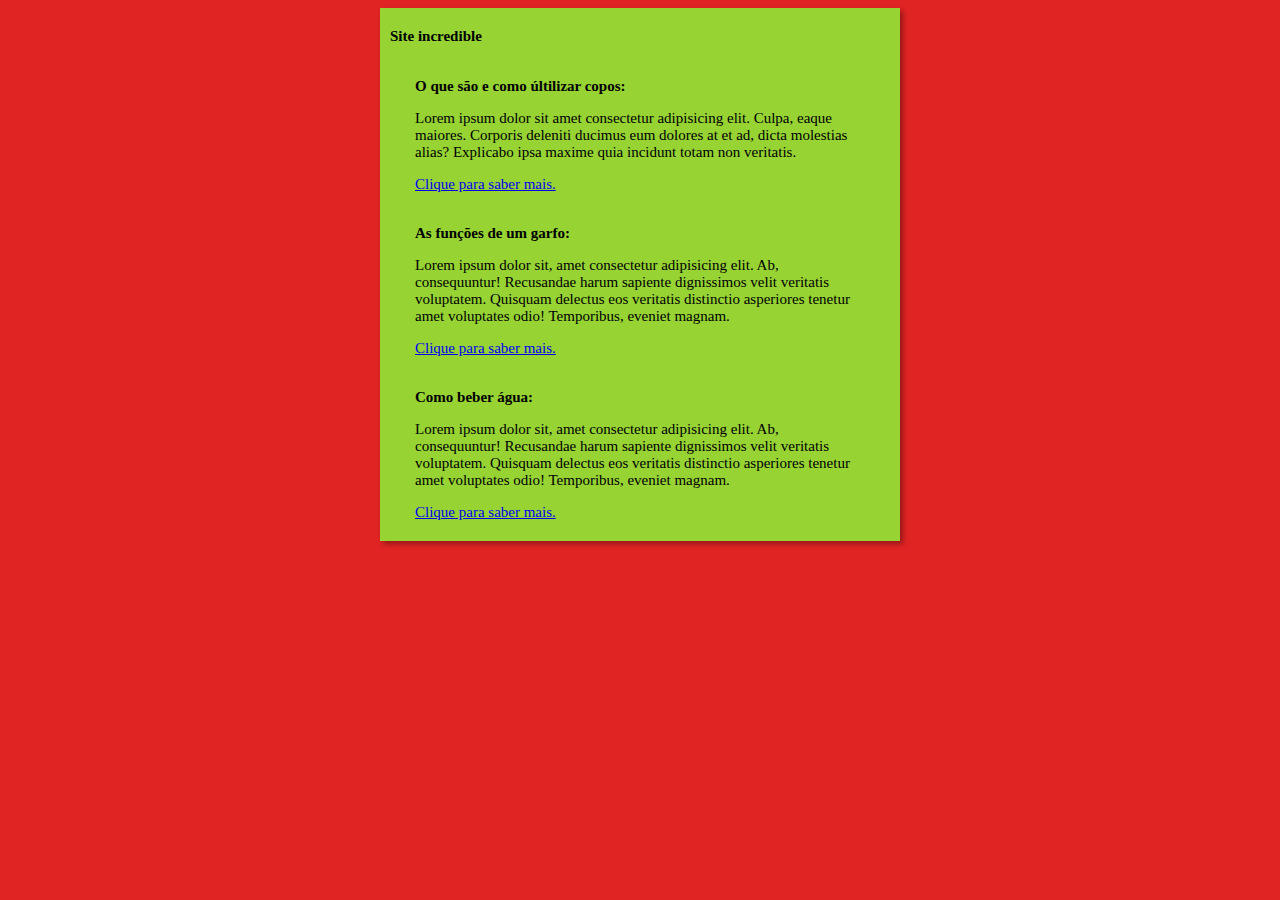
==== index.html @ 6e097105 "novo conteudo" ====
<!DOCTYPE html>
<html lang="PT-BR">
<head>
    <meta charset="UTF-8">
    <meta http-equiv="X-UA-Compatible" content="IE=edge">
    <meta name="viewport" content="width=device-width, initial-scale=1.0">
    <link rel="stylesheet" href="design/style.css">
    <title>Meu Site</title>
</head>
<body>
    <main>
        <Header>
            <h1>Site incredible</h1>
        </Header>
        <article>
            <h2>O que são e como últilizar copos:</h2>
            <p>Lorem ipsum dolor sit amet consectetur adipisicing elit. Culpa, eaque maiores. Corporis deleniti ducimus eum dolores at et ad, dicta molestias alias? Explicabo ipsa maxime quia incidunt totam non veritatis.</p>
            <a href="copos.html">Clique para saber mais.</a>
        </article>
        <article>
            <h2>As funções de um garfo:</h2>
            <p>Lorem ipsum dolor sit, amet consectetur adipisicing elit. Ab, consequuntur! Recusandae harum sapiente dignissimos velit veritatis voluptatem. Quisquam delectus eos veritatis distinctio asperiores tenetur amet voluptates odio! Temporibus, eveniet magnam.</p>
            <a href="garfo.html">Clique para saber mais.</a>
        </article>
        <article>
            <h2>Como beber água:</h2>
            <p>Lorem ipsum dolor sit, amet consectetur adipisicing elit. Ab, consequuntur! Recusandae harum sapiente dignissimos velit veritatis voluptatem. Quisquam delectus eos veritatis distinctio asperiores tenetur amet voluptates odio! Temporibus, eveniet magnam.</p>
            <a href="garfo.html">Clique para saber mais.</a>
        </article>
    </main>
</body>
</html>
---- design/style.css ----
*{
    font-family: 'Times New Roman', Times, serif;
    font-size: 15px;
}

body{
     background-color: rgb(224, 35, 35);
 }

 main{
     background-color: rgb(150, 211, 51);
     width: 500px;
     margin: auto;
     padding: 10px;
     box-shadow: 3px 3px 5px rgba(0, 0, 0, 0.336);
 }

 article{
    background-color: rgb(150, 211, 51);
    width: 450px;
    margin: auto;
    padding: 10px;
 }

 img{
     max-width: 150px;
     max-height: 150px;
 }
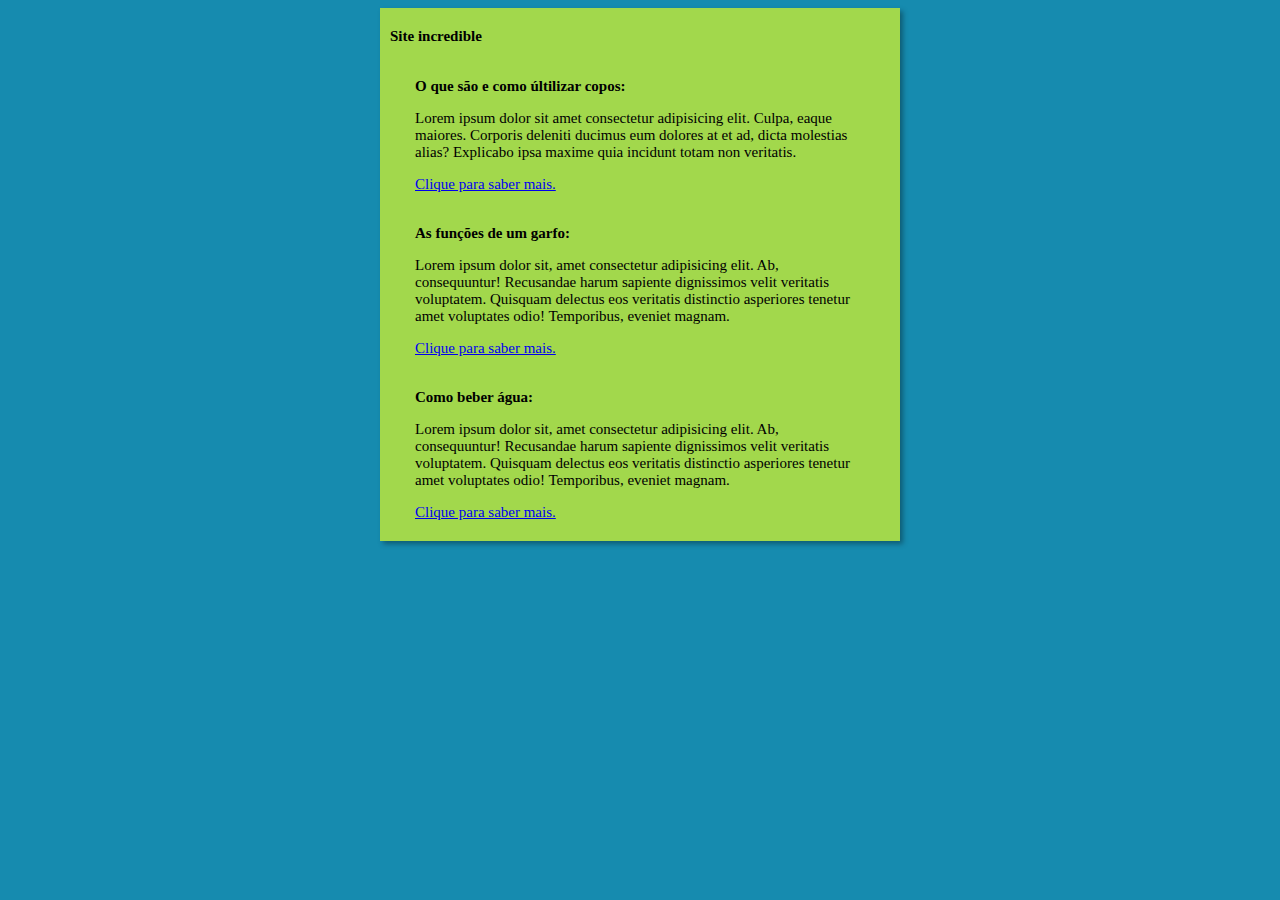
==== commit 12ea3953: "melhoria nas cores" ====
--- a/index.html
+++ b/index.html
@@ -25,7 +25,7 @@
         <article>
             <h2>Como beber água:</h2>
             <p>Lorem ipsum dolor sit, amet consectetur adipisicing elit. Ab, consequuntur! Recusandae harum sapiente dignissimos velit veritatis voluptatem. Quisquam delectus eos veritatis distinctio asperiores tenetur amet voluptates odio! Temporibus, eveniet magnam.</p>
-            <a href="garfo.html">Clique para saber mais.</a>
+            <a href="agua.html">Clique para saber mais.</a>
         </article>
     </main>
 </body>
--- a/design/style.css
+++ b/design/style.css
@@ -4,11 +4,11 @@
 }
 
 body{
-     background-color: rgb(224, 35, 35);
+     background-color: rgb(22, 139, 175);
  }
 
  main{
-     background-color: rgb(150, 211, 51);
+     background-color: rgb(162, 216, 76);
      width: 500px;
      margin: auto;
      padding: 10px;
@@ -16,7 +16,7 @@
  }
 
  article{
-    background-color: rgb(150, 211, 51);
+    background-color: rgb(162, 216, 76);
     width: 450px;
     margin: auto;
     padding: 10px;
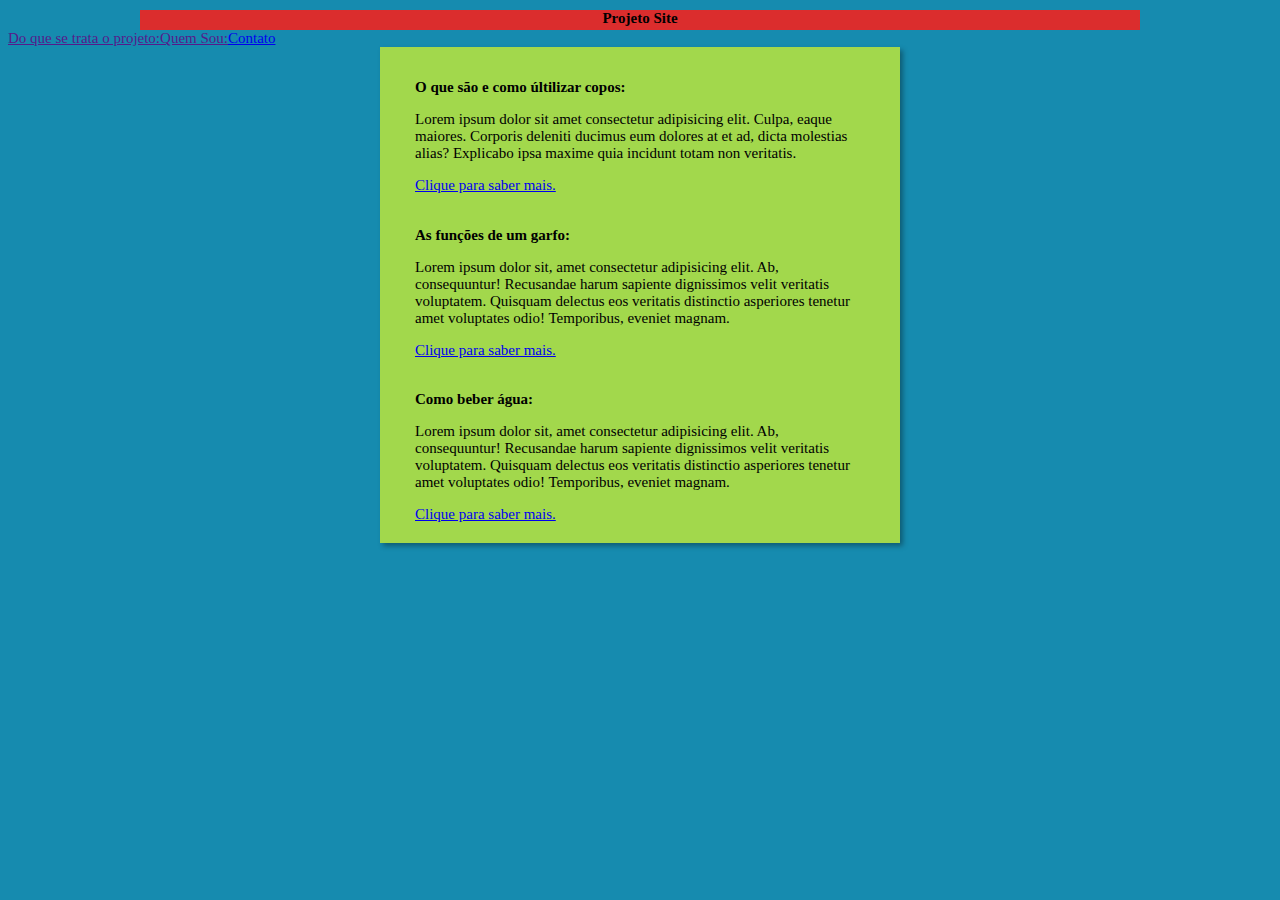
==== commit 10f9031a: "criação do menu" ====
--- a/index.html
+++ b/index.html
@@ -8,10 +8,13 @@
     <title>Meu Site</title>
 </head>
 <body>
+    <Header>
+        <h1>Projeto Site</h1>
+    </Header>
+    <div class="Menu">
+        <a href="">Do que se trata o projeto:</a><a href="">Quem Sou:</a><a href="Contato">Contato</a>
+    </div>
     <main>
-        <Header>
-            <h1>Site incredible</h1>
-        </Header>
         <article>
             <h2>O que são e como últilizar copos:</h2>
             <p>Lorem ipsum dolor sit amet consectetur adipisicing elit. Culpa, eaque maiores. Corporis deleniti ducimus eum dolores at et ad, dicta molestias alias? Explicabo ipsa maxime quia incidunt totam non veritatis.</p>
--- a/design/style.css
+++ b/design/style.css
@@ -1,6 +1,15 @@
 *{
     font-family: 'Times New Roman', Times, serif;
     font-size: 15px;
+}
+
+header{
+    font-size: 30px;
+    background-color: rgb(219, 45, 45);
+    width: 1000px;
+    height: 20px;
+    margin: auto;
+    text-align: center;
 }
 
 body{
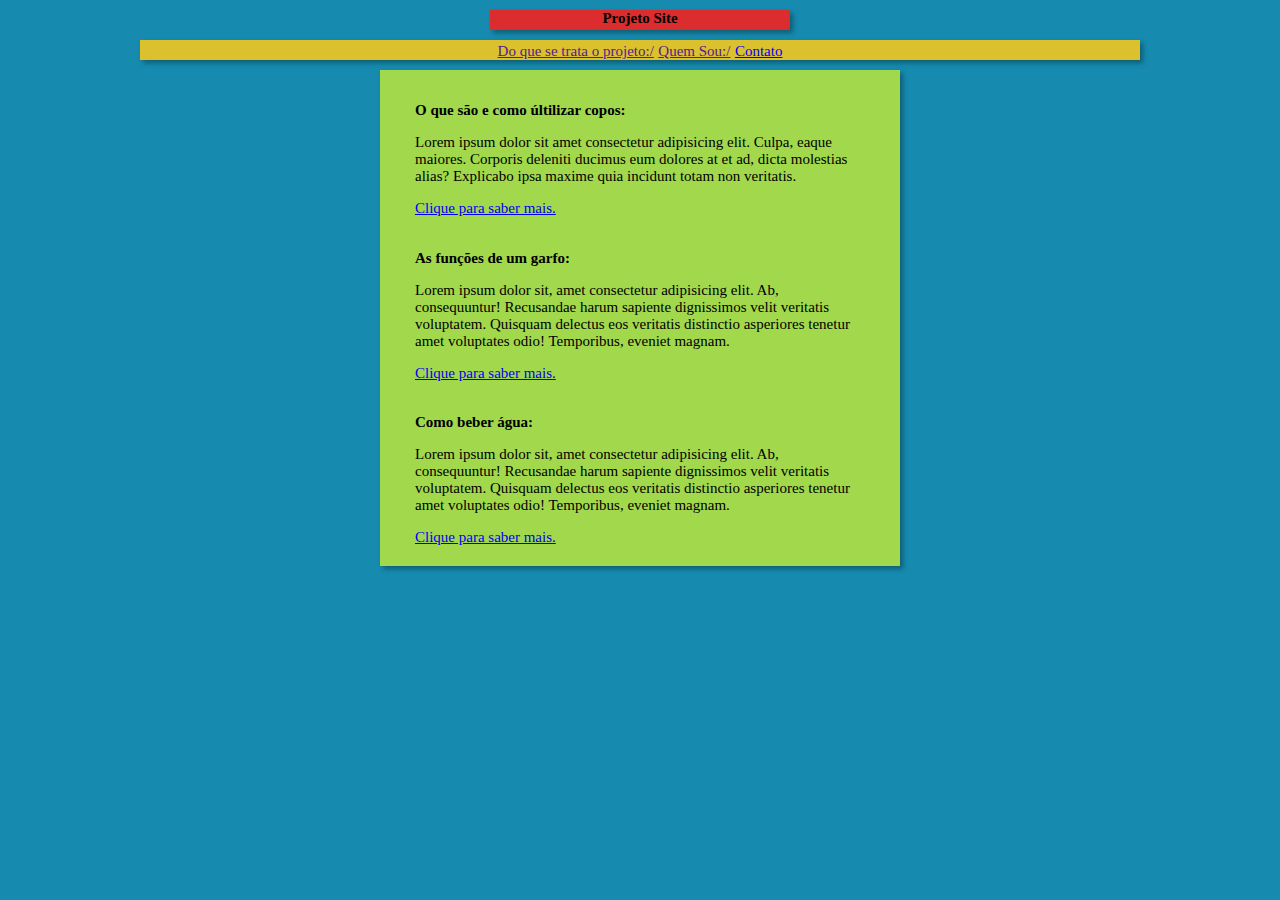
==== commit aaa0ccd2: "criação dos links" ====
--- a/index.html
+++ b/index.html
@@ -11,9 +11,13 @@
     <Header>
         <h1>Projeto Site</h1>
     </Header>
+
     <div class="Menu">
-        <a href="">Do que se trata o projeto:</a><a href="">Quem Sou:</a><a href="Contato">Contato</a>
+        <a href="">Do que se trata o projeto:/</a> 
+        <a href="">Quem Sou:/</a>
+        <a href="Contato">Contato</a>
     </div>
+
     <main>
         <article>
             <h2>O que são e como últilizar copos:</h2>
--- a/design/style.css
+++ b/design/style.css
@@ -6,10 +6,24 @@
 header{
     font-size: 30px;
     background-color: rgb(219, 45, 45);
+    width: 300px;
+    height: 20px;
+    margin: auto;
+    text-align: center;
+    box-shadow: 3px 3px 5px rgba(0, 0, 0, 0.336);
+}
+
+div {
+    font-size: 18px;
+    background-color: rgb(219, 193, 45);
     width: 1000px;
     height: 20px;
     margin: auto;
     text-align: center;
+    margin-top: 10px;
+    margin-bottom: 10px;
+    box-shadow: 3px 3px 5px rgba(0, 0, 0, 0.336);
+    
 }
 
 body{
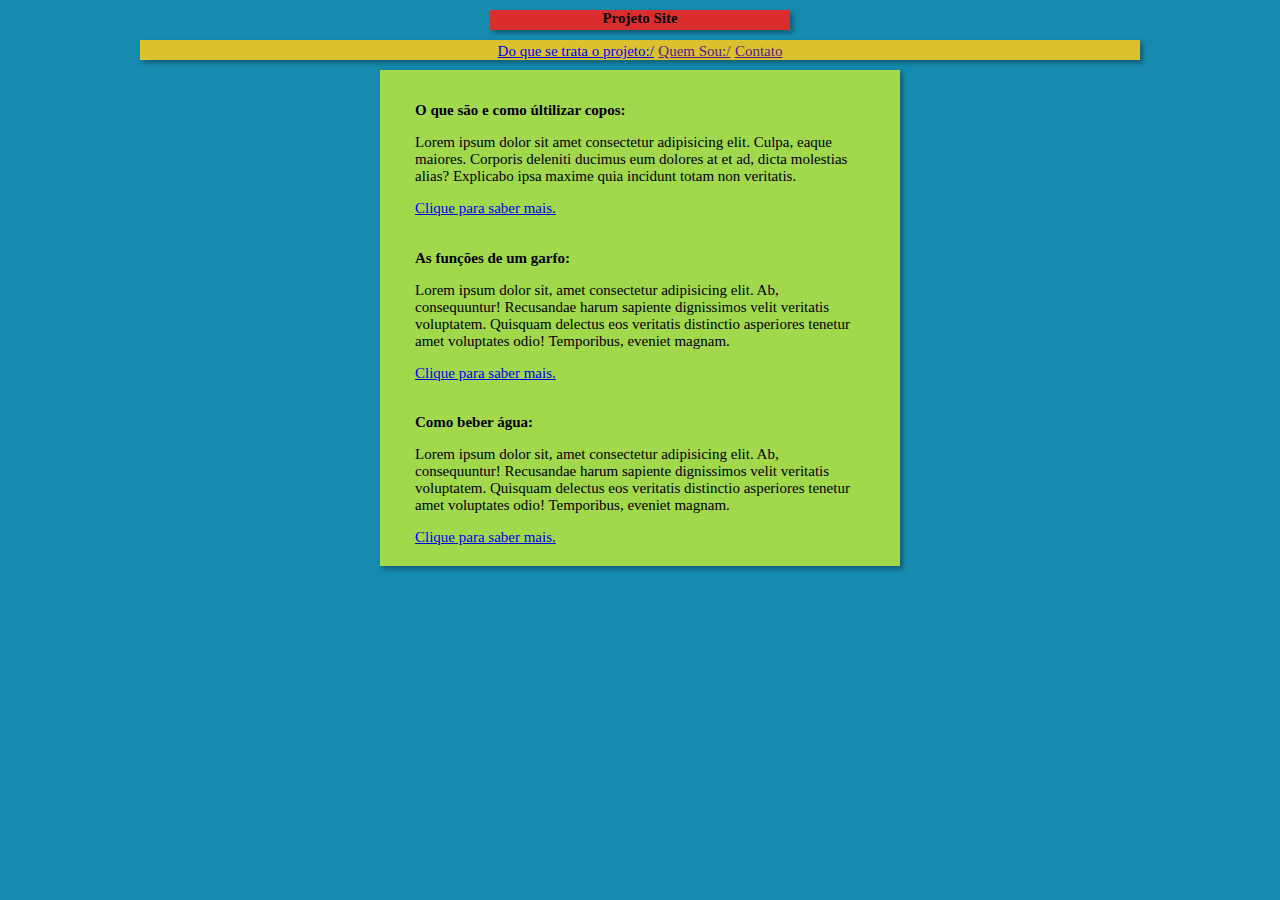
==== commit b3d087ac: "criaçao de um link no menu" ====
--- a/index.html
+++ b/index.html
@@ -13,9 +13,9 @@
     </Header>
 
     <div class="Menu">
-        <a href="">Do que se trata o projeto:/</a> 
+        <a href="Doquesetrata.html">Do que se trata o projeto:/</a> 
         <a href="">Quem Sou:/</a>
-        <a href="Contato">Contato</a>
+        <a href="">Contato</a>
     </div>
 
     <main>
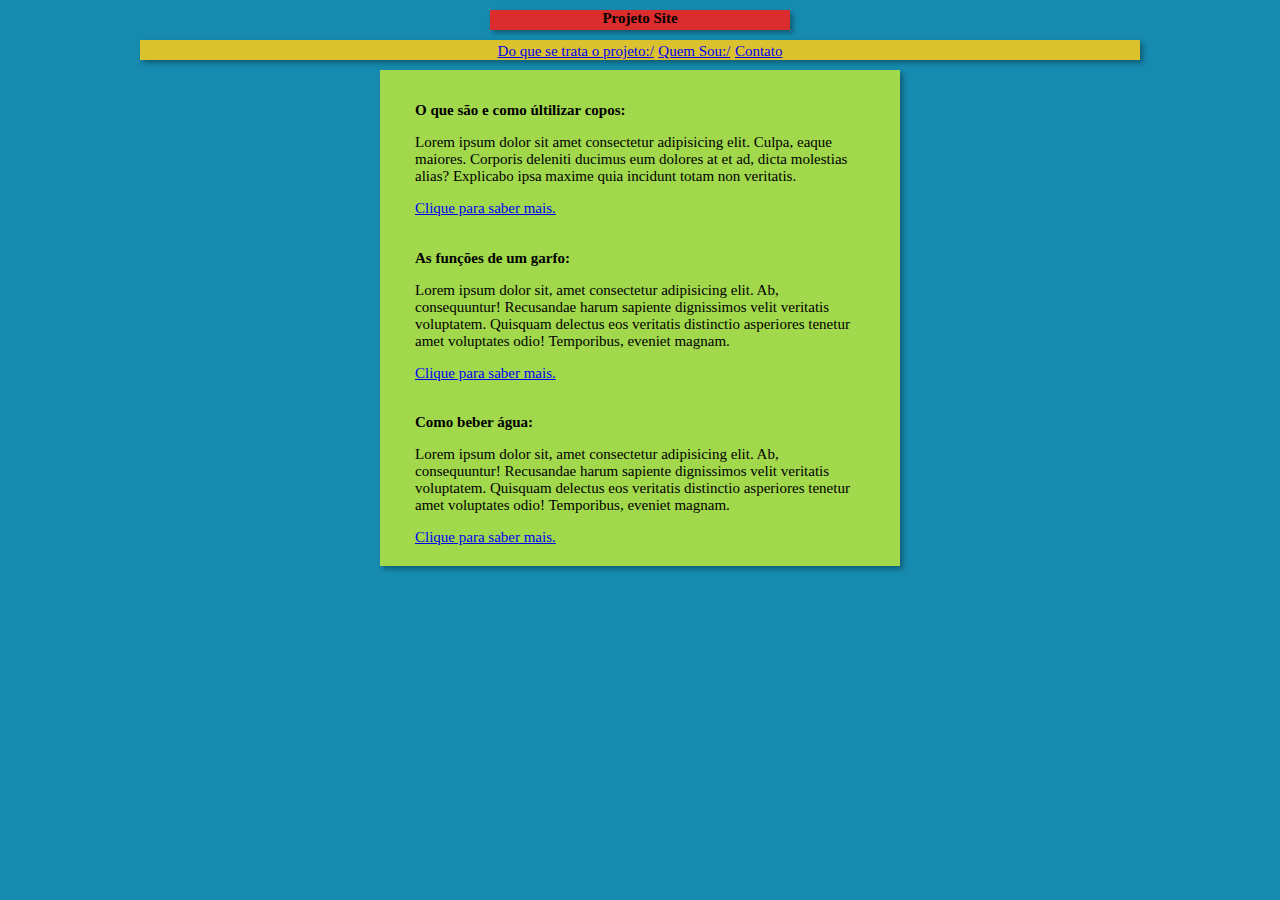
==== commit c21687aa: "criação dos menus que faltavam" ====
--- a/index.html
+++ b/index.html
@@ -14,8 +14,8 @@
 
     <div class="Menu">
         <a href="Doquesetrata.html">Do que se trata o projeto:/</a> 
-        <a href="">Quem Sou:/</a>
-        <a href="">Contato</a>
+        <a href="Quemsoueu.html">Quem Sou:/</a>
+        <a href="contato.html">Contato</a>
     </div>
 
     <main>
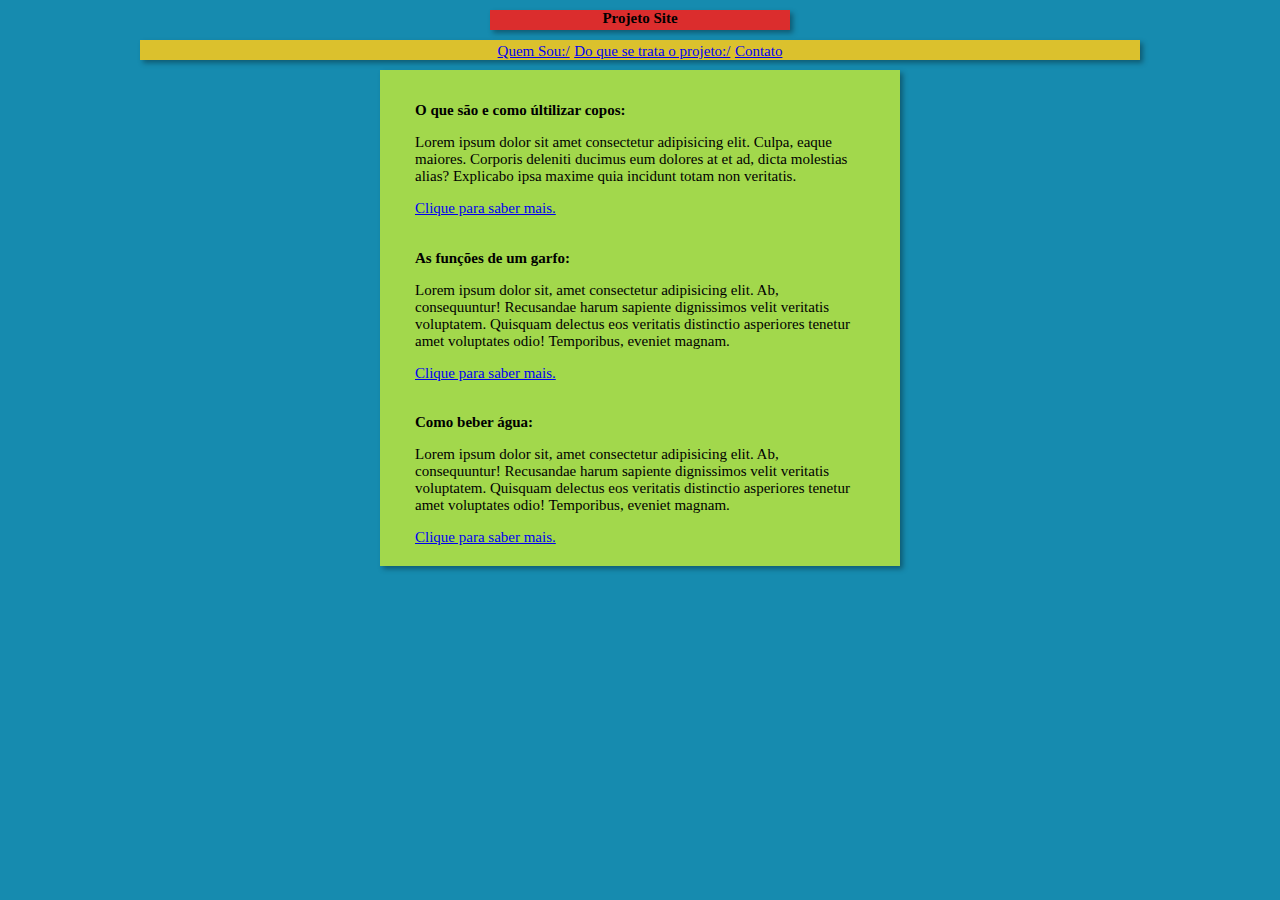
==== commit e25f2dc8: "mudei o menu" ====
--- a/index.html
+++ b/index.html
@@ -13,8 +13,8 @@
     </Header>
 
     <div class="Menu">
+        <a href="Quemsoueu.html">Quem Sou:/</a>
         <a href="Doquesetrata.html">Do que se trata o projeto:/</a> 
-        <a href="Quemsoueu.html">Quem Sou:/</a>
         <a href="contato.html">Contato</a>
     </div>
 
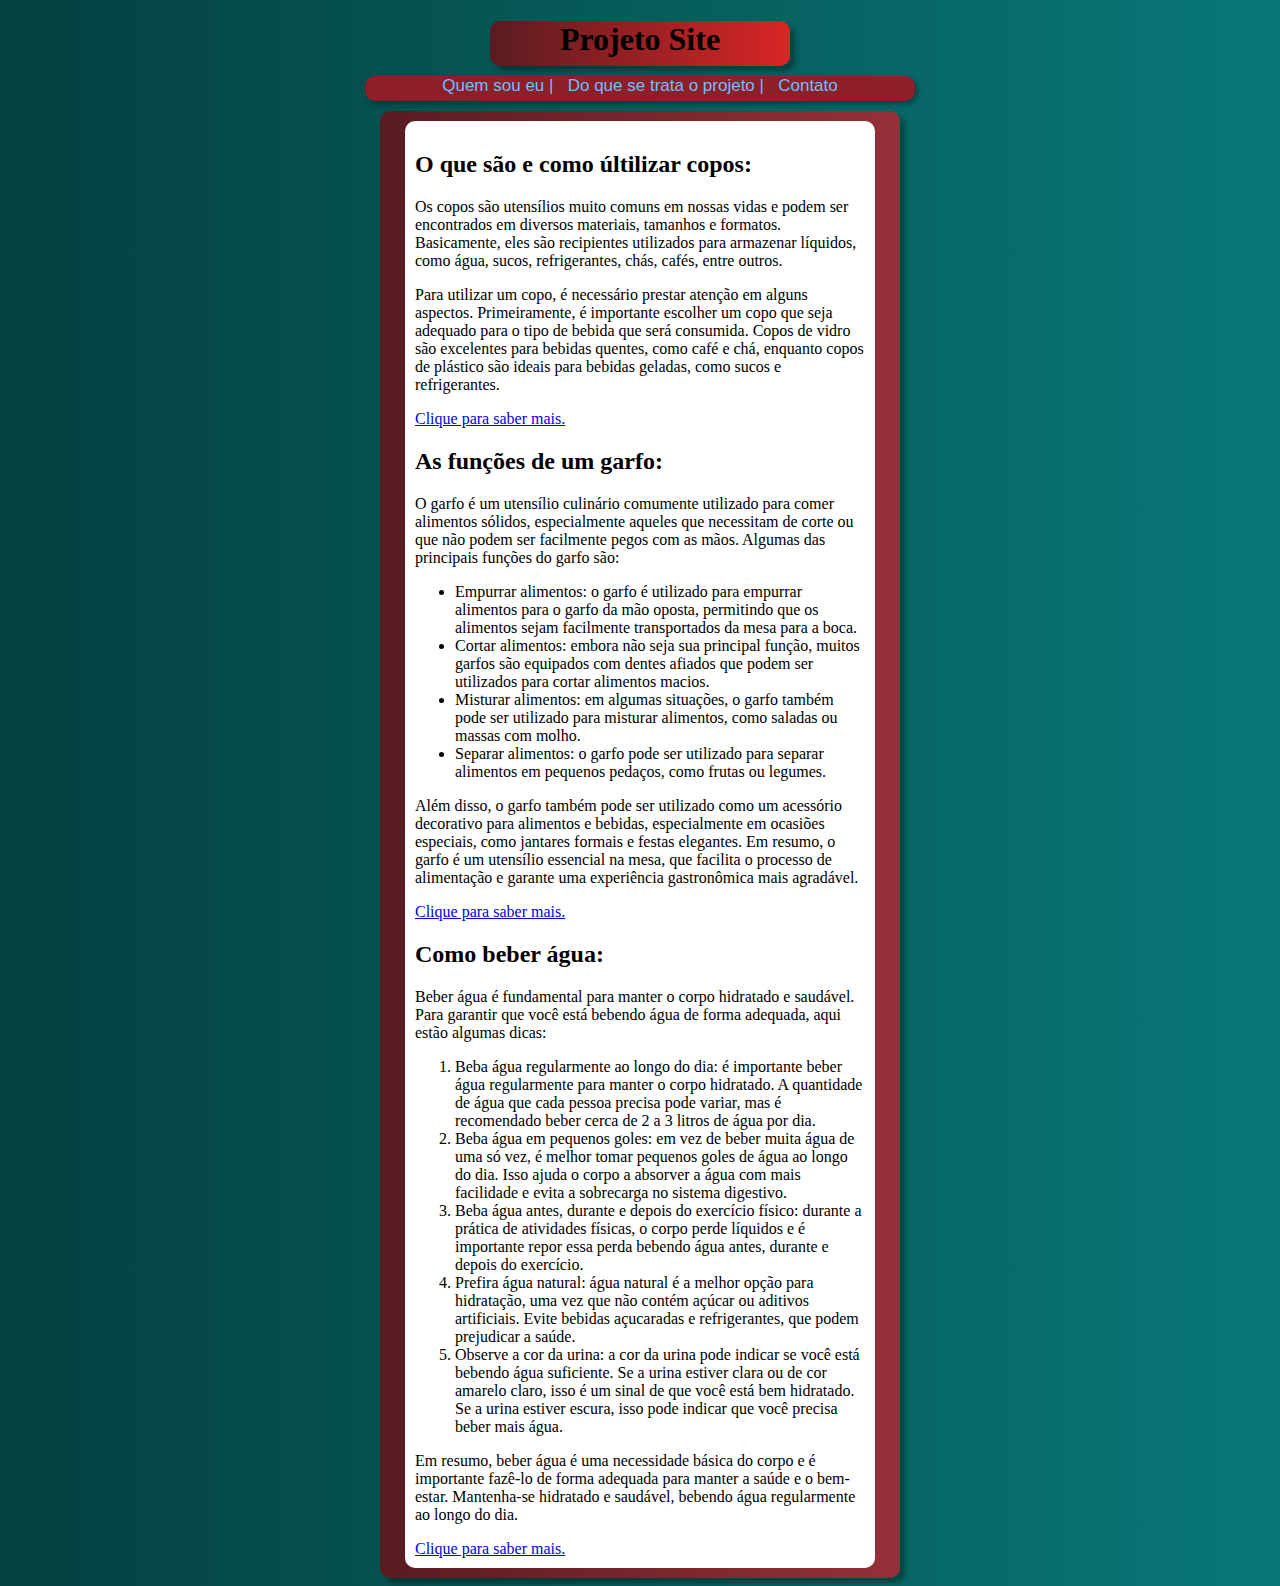
==== commit 3b9d1d52: "Estilização" ====
--- a/index.html
+++ b/index.html
@@ -5,33 +5,47 @@
     <meta http-equiv="X-UA-Compatible" content="IE=edge">
     <meta name="viewport" content="width=device-width, initial-scale=1.0">
     <link rel="stylesheet" href="design/style.css">
-    <title>Meu Site</title>
+    <title>Projeto Site</title>
 </head>
 <body>
     <Header>
         <h1>Projeto Site</h1>
     </Header>
 
-    <div class="Menu">
-        <a href="Quemsoueu.html">Quem Sou:/</a>
-        <a href="Doquesetrata.html">Do que se trata o projeto:/</a> 
+    <div class="menu">
+        <a href="Quemsoueu.html">Quem sou eu  |</a>
+        <a href="Doquesetrata.html">Do que se trata o projeto  |</a> 
         <a href="contato.html">Contato</a>
     </div>
 
     <main>
-        <article>
+        <article class="conteudo">
             <h2>O que são e como últilizar copos:</h2>
-            <p>Lorem ipsum dolor sit amet consectetur adipisicing elit. Culpa, eaque maiores. Corporis deleniti ducimus eum dolores at et ad, dicta molestias alias? Explicabo ipsa maxime quia incidunt totam non veritatis.</p>
+            <p>Os copos são utensílios muito comuns em nossas vidas e podem ser encontrados em diversos materiais, tamanhos e formatos. Basicamente, eles são recipientes utilizados para armazenar líquidos, como água, sucos, refrigerantes, chás, cafés, entre outros.</p>
+            <p>Para utilizar um copo, é necessário prestar atenção em alguns aspectos. Primeiramente, é importante escolher um copo que seja adequado para o tipo de bebida que será consumida. Copos de vidro são excelentes para bebidas quentes, como café e chá, enquanto copos de plástico são ideais para bebidas geladas, como sucos e refrigerantes.</p>
             <a href="copos.html">Clique para saber mais.</a>
-        </article>
-        <article>
+        
             <h2>As funções de um garfo:</h2>
-            <p>Lorem ipsum dolor sit, amet consectetur adipisicing elit. Ab, consequuntur! Recusandae harum sapiente dignissimos velit veritatis voluptatem. Quisquam delectus eos veritatis distinctio asperiores tenetur amet voluptates odio! Temporibus, eveniet magnam.</p>
+            <p>O garfo é um utensílio culinário comumente utilizado para comer alimentos sólidos, especialmente aqueles que necessitam de corte ou que não podem ser facilmente pegos com as mãos. Algumas das principais funções do garfo são:</p>
+            <ul>
+                <li>Empurrar alimentos: o garfo é utilizado para empurrar alimentos para o garfo da mão oposta, permitindo que os alimentos sejam facilmente transportados da mesa para a boca.</li>
+                <li>Cortar alimentos: embora não seja sua principal função, muitos garfos são equipados com dentes afiados que podem ser utilizados para cortar alimentos macios.</li>
+                <li>Misturar alimentos: em algumas situações, o garfo também pode ser utilizado para misturar alimentos, como saladas ou massas com molho.</li>
+                <li>Separar alimentos: o garfo pode ser utilizado para separar alimentos em pequenos pedaços, como frutas ou legumes.</li>
+            </ul>
+            <p>Além disso, o garfo também pode ser utilizado como um acessório decorativo para alimentos e bebidas, especialmente em ocasiões especiais, como jantares formais e festas elegantes. Em resumo, o garfo é um utensílio essencial na mesa, que facilita o processo de alimentação e garante uma experiência gastronômica mais agradável.</p>
             <a href="garfo.html">Clique para saber mais.</a>
-        </article>
-        <article>
+        
             <h2>Como beber água:</h2>
-            <p>Lorem ipsum dolor sit, amet consectetur adipisicing elit. Ab, consequuntur! Recusandae harum sapiente dignissimos velit veritatis voluptatem. Quisquam delectus eos veritatis distinctio asperiores tenetur amet voluptates odio! Temporibus, eveniet magnam.</p>
+            <p>Beber água é fundamental para manter o corpo hidratado e saudável. Para garantir que você está bebendo água de forma adequada, aqui estão algumas dicas:</p>
+            <ol>
+                <li>Beba água regularmente ao longo do dia: é importante beber água regularmente para manter o corpo hidratado. A quantidade de água que cada pessoa precisa pode variar, mas é recomendado beber cerca de 2 a 3 litros de água por dia.</li>
+                <li>Beba água em pequenos goles: em vez de beber muita água de uma só vez, é melhor tomar pequenos goles de água ao longo do dia. Isso ajuda o corpo a absorver a água com mais facilidade e evita a sobrecarga no sistema digestivo.</li>
+                <li>Beba água antes, durante e depois do exercício físico: durante a prática de atividades físicas, o corpo perde líquidos e é importante repor essa perda bebendo água antes, durante e depois do exercício.</li>
+                <li>Prefira água natural: água natural é a melhor opção para hidratação, uma vez que não contém açúcar ou aditivos artificiais. Evite bebidas açucaradas e refrigerantes, que podem prejudicar a saúde.</li>
+                <li>Observe a cor da urina: a cor da urina pode indicar se você está bebendo água suficiente. Se a urina estiver clara ou de cor amarelo claro, isso é um sinal de que você está bem hidratado. Se a urina estiver escura, isso pode indicar que você precisa beber mais água.</li>
+            </ol>
+            <p>Em resumo, beber água é uma necessidade básica do corpo e é importante fazê-lo de forma adequada para manter a saúde e o bem-estar. Mantenha-se hidratado e saudável, bebendo água regularmente ao longo do dia.</p>
             <a href="agua.html">Clique para saber mais.</a>
         </article>
     </main>
--- a/design/style.css
+++ b/design/style.css
@@ -1,49 +1,76 @@
 *{
     font-family: 'Times New Roman', Times, serif;
-    font-size: 15px;
+    
 }
 
 header{
-    font-size: 30px;
-    background-color: rgb(219, 45, 45);
+    font-size: 1em;
+    background-image: linear-gradient(to left, #D92525, #591C21);
     width: 300px;
-    height: 20px;
+    height: 45px;
     margin: auto;
     text-align: center;
-    box-shadow: 3px 3px 5px rgba(0, 0, 0, 0.336);
+    box-shadow: 5px 5px 5px rgba(0, 0, 0, 0.336);
+    border-radius: 10px ;
 }
 
-div {
-    font-size: 18px;
-    background-color: rgb(219, 193, 45);
-    width: 1000px;
-    height: 20px;
+.menu {
+    font-size: 17px;
+    background-color: #8C1F28;
+    width: 550px;
+    height: 25px;
     margin: auto;
     text-align: center;
     margin-top: 10px;
     margin-bottom: 10px;
     box-shadow: 3px 3px 5px rgba(0, 0, 0, 0.336);
+    border-radius: 10px ;
     
 }
 
+.menu > a {
+    margin: 5px;
+    text-decoration: none;
+    font-family:Verdana, Geneva, Tahoma, sans-serif;
+    color: #70befe;
+    
+}
+
+.menu > a:hover {
+    color: brown;
+}
+
 body{
-     background-color: rgb(22, 139, 175);
+     background-image:linear-gradient(to right, #044040, #097777);
  }
 
  main{
-     background-color: rgb(162, 216, 76);
+     background-image: linear-gradient(to right, #591C21, #953038);
      width: 500px;
      margin: auto;
      padding: 10px;
-     box-shadow: 3px 3px 5px rgba(0, 0, 0, 0.336);
+     box-shadow: 5px 5px 5px rgba(0, 0, 0, 0.336);
+     border-radius: 10px ;
  }
 
  article{
-    background-color: rgb(162, 216, 76);
+    background-color: white;
     width: 450px;
     margin: auto;
     padding: 10px;
+    border-radius: 10px ;
+  
  }
+
+ article > a:hover {
+    color: brown;
+
+
+}
+
+.conteudo > h2 > {
+    font-size: 26px;
+}
 
  img{
      max-width: 150px;
